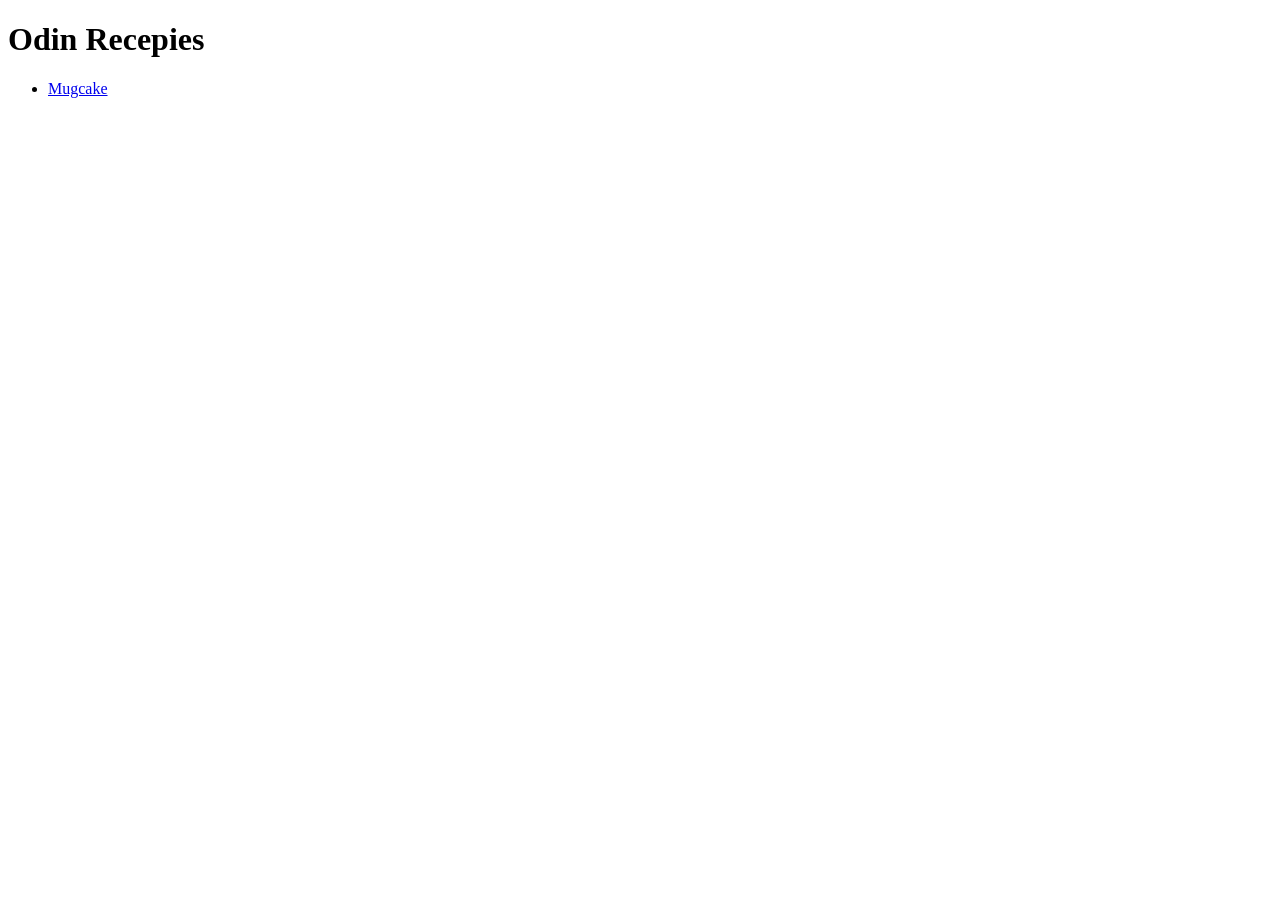
==== index.html @ e992b5f3 "Add index.html and mugcake recepie + image" ====
<!DOCTYPE html>
<html lang="en">
<head>
    <meta charset="UTF-8">
    <meta name="viewport" content="width=device-width, initial-scale=1.0">
    <title>Odin Recipes</title>
</head>
<body>
    <h1>Odin Recepies</h1>
    <ul>
        <li><a href="recipes/mugcake.html">Mugcake</a></li>
    </ul>
</body>
</html>
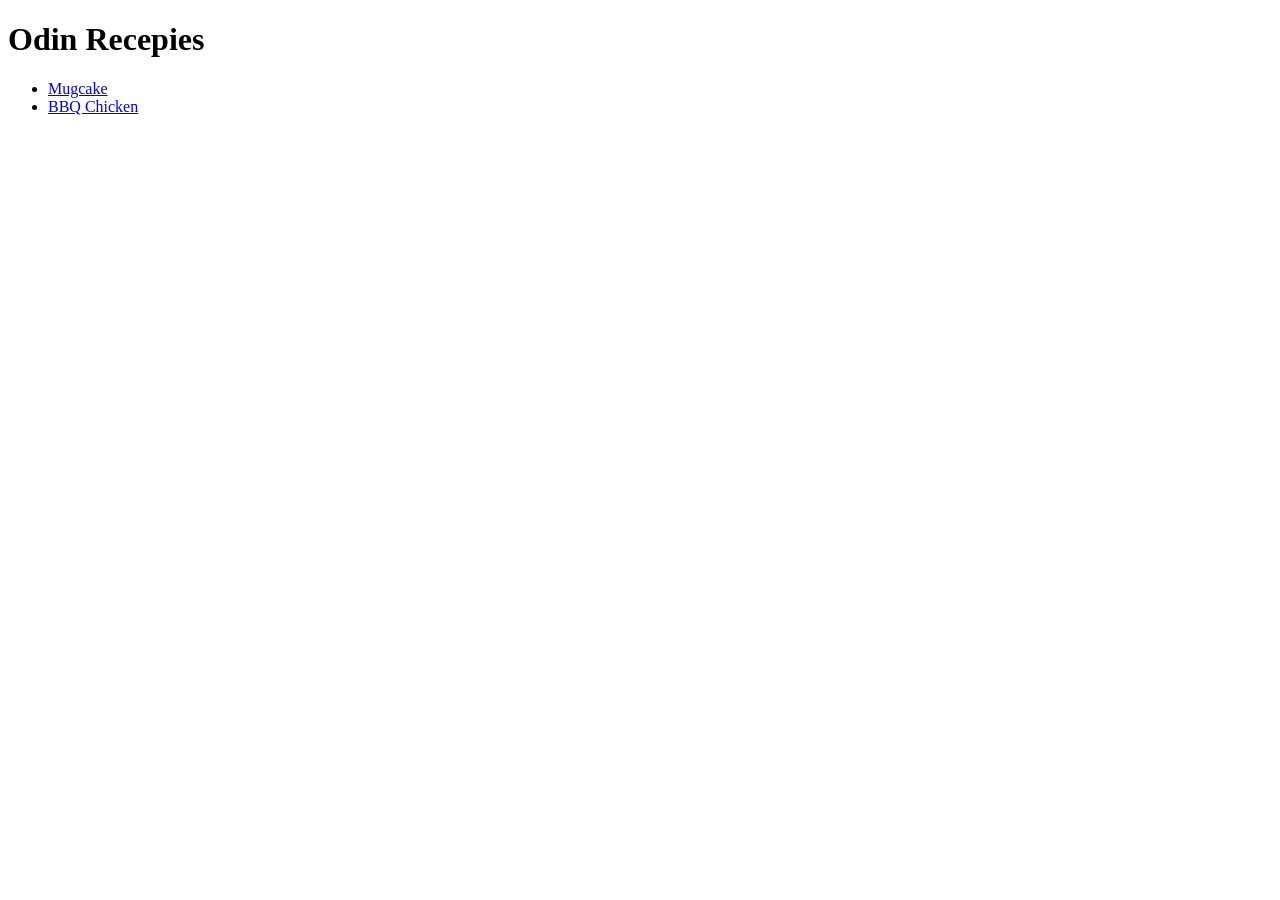
==== commit 9e26c197: "Add bbq-chicken recepie + image" ====
--- a/index.html
+++ b/index.html
@@ -9,6 +9,7 @@
     <h1>Odin Recepies</h1>
     <ul>
         <li><a href="recipes/mugcake.html">Mugcake</a></li>
+        <li><a href=recipes/bbq-chicken.html>BBQ Chicken</a></li>
     </ul>
 </body>
 </html>
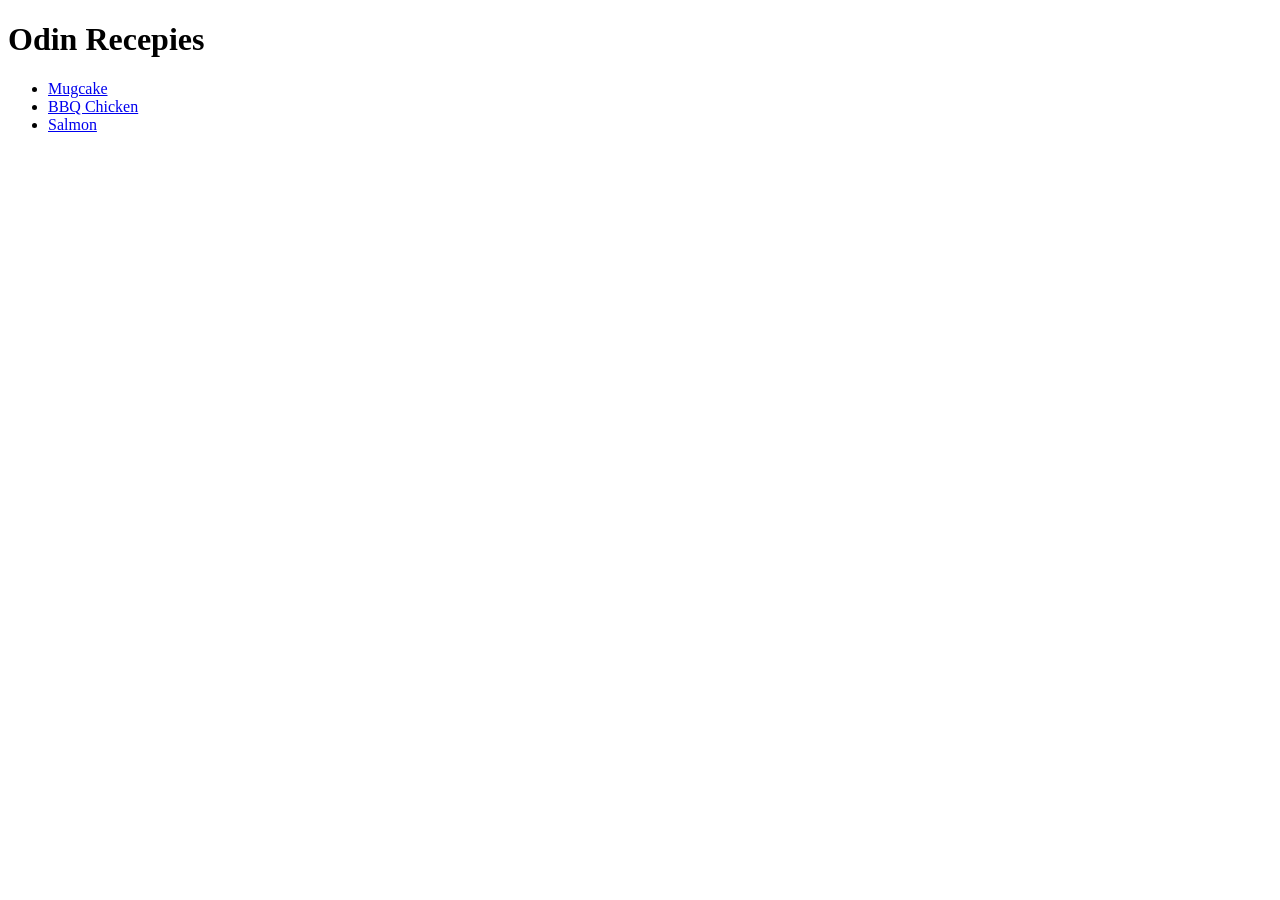
==== commit 9c10c3d0: "Added salmon recepie + image" ====
--- a/index.html
+++ b/index.html
@@ -9,7 +9,8 @@
     <h1>Odin Recepies</h1>
     <ul>
         <li><a href="recipes/mugcake.html">Mugcake</a></li>
-        <li><a href=recipes/bbq-chicken.html>BBQ Chicken</a></li>
+        <li><a href="recipes/bbq-chicken.html">BBQ Chicken</a></li>
+        <li><a href="recipes/salmon.html">Salmon</a></li>
     </ul>
 </body>
 </html>
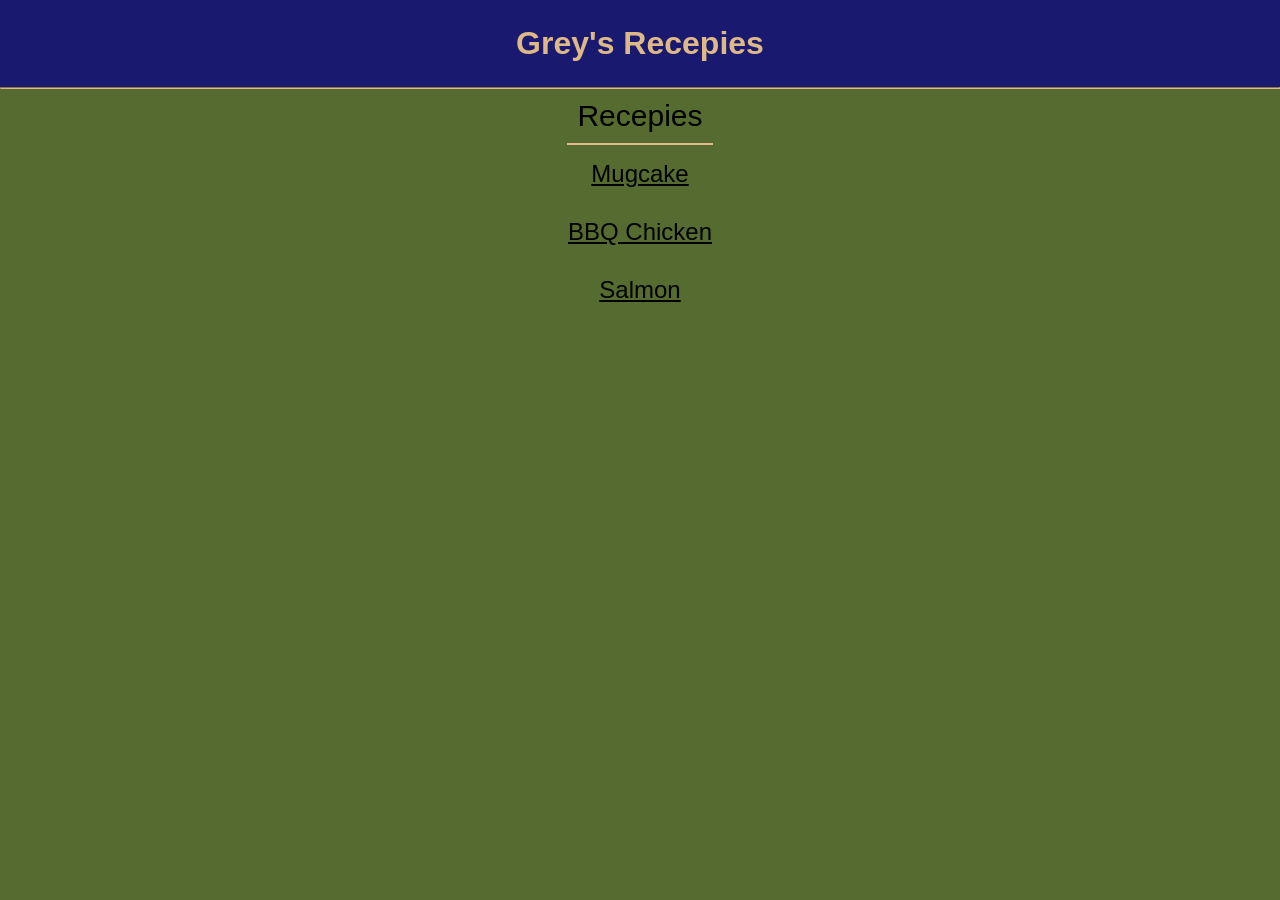
==== commit 71fdbbee: "complete CSS for the recepie landing page" ====
--- a/index.html
+++ b/index.html
@@ -4,9 +4,13 @@
     <meta charset="UTF-8">
     <meta name="viewport" content="width=device-width, initial-scale=1.0">
     <title>Odin Recipes</title>
+    <link rel="stylesheet" href="style.css">
 </head>
 <body>
-    <h1>Odin Recepies</h1>
+    <h1>Grey's Recepies</h1>
+    <hr>
+
+    <h2>Recepies</h2>
     <ul>
         <li><a href="recipes/mugcake.html">Mugcake</a></li>
         <li><a href="recipes/bbq-chicken.html">BBQ Chicken</a></li>
--- a/style.css
+++ b/style.css
@@ -0,0 +1,43 @@
+*{
+    font-family: Helvetica, sans-serif;
+    background-color: darkolivegreen;
+    margin:0;
+    padding:0;
+    box-sizing: border-box;
+}
+
+h1{
+    text-align: center;
+    size: 74px;
+    background-color: midnightblue;
+    color: burlywood;
+    padding: 25px;
+}
+
+h2 {
+    margin: 0 auto;
+    width: fit-content;
+    font-size: 30px;
+    padding:10px;
+    font-weight: 200;
+    border-bottom: 2px solid burlywood;
+}
+
+hr{
+    border-color:burlywood;
+}
+
+li{
+    text-align: center;
+    padding: 15px;
+}
+
+a:link, a:visited{
+    color: black;
+    font-size: 24px;
+    font-weight: 500;
+}
+
+a:hover{
+    color:burlywood;
+}
